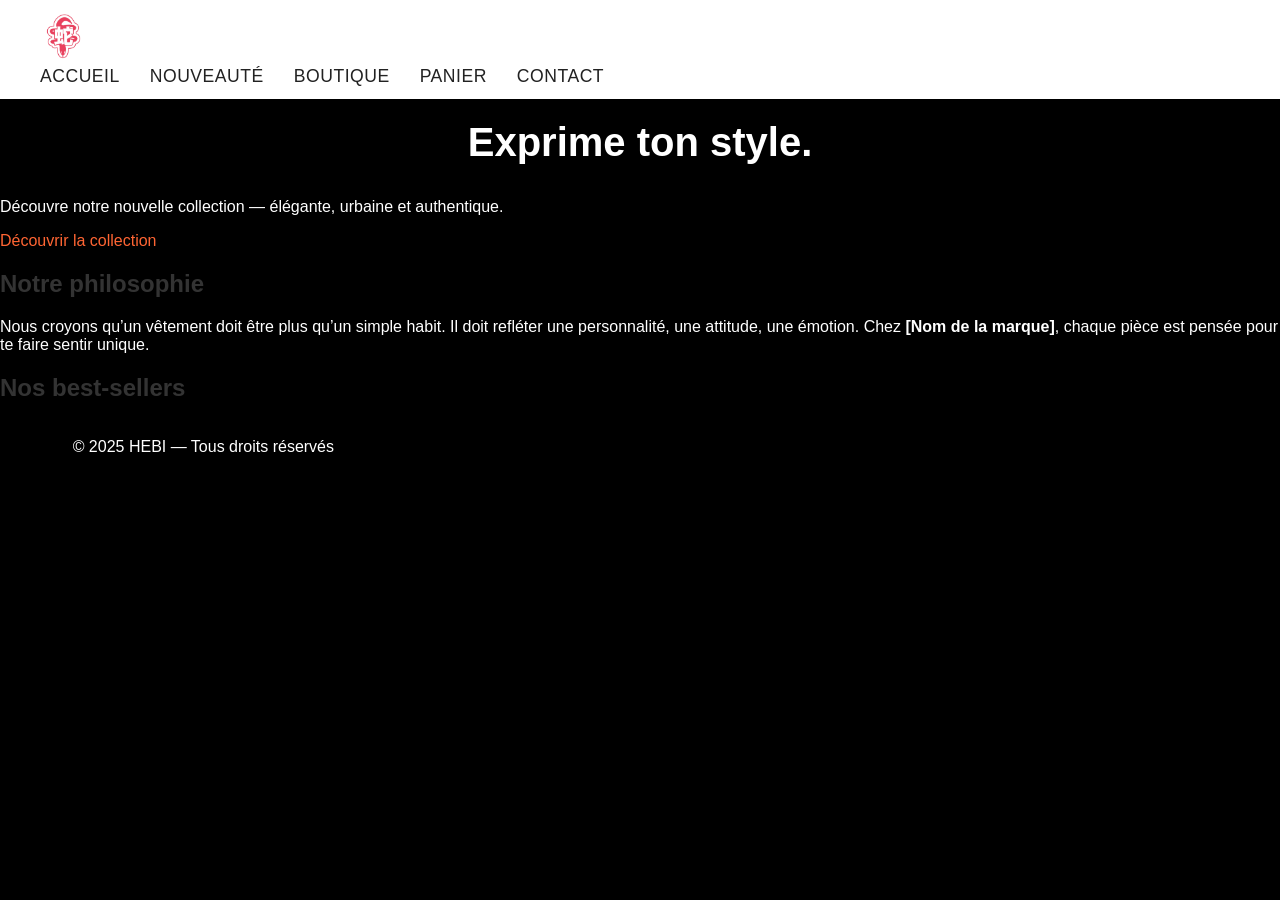
==== index.html @ 14096f30 "Add files via upload" ====
<!DOCTYPE html>
<html lang="fr">
<head>
  <meta charset="UTF-8">
  <meta name="viewport" content="width=device-width, initial-scale=1.0">
  <title>HEBI - Accueil</title>
  <link rel="stylesheet" href="style.css">
</head>

<body>

  <!-- ======= NAVBAR ======= -->
  <header class="navbar">
    <div class="navbar-left">
      <div class="logo">
        <img src="logo.png" alt="Logo de la marque">
      </div>
      <nav class="nav-links">
        <a href="index.html" class="active">Accueil</a>
        <a href="nouveaute.html">Nouveauté</a>
        <a href="boutique.html">Boutique</a>
        <a href="panier.html">Panier</a>
        <a href="contact.html">Contact</a>
      </nav>
    </div>
  </header>


  <!-- ======= HERO SECTION ======= -->
  <section class="hero">
    <div class="hero-content">
      <h1>Exprime ton style.</h1>
      <p>Découvre notre nouvelle collection — élégante, urbaine et authentique.</p>
      <a href="boutique.html" class="btn-primary">Découvrir la collection</a>
    </div>
  </section>


  <!-- ======= PRESENTATION ======= -->
  <section class="presentation">
    <div class="container">
      <h2>Notre philosophie</h2>
      <p>
        Nous croyons qu’un vêtement doit être plus qu’un simple habit.  
        Il doit refléter une personnalité, une attitude, une émotion.  
        Chez <strong>[Nom de la marque]</strong>, chaque pièce est pensée pour te faire sentir unique.
      </p>
    </div>
  </section>


  <!-- ======= PRODUITS PHARES ======= -->
  <section class="produits">
    <div class="container">
      <h2>Nos best-sellers</h2>
      <div class="produits-grid">
        <article class="p
<!-- ======= FOOTER ======= -->
  <footer class="footer">
    <p>&copy; 2025 HEBI — Tous droits réservés</p>
  </footer>
---- style.css ----
/* ================================
   STYLE GLOBAL DU SITE E-BOUTIQUE
   ================================ */

/* ----- BASE GLOBALE ----- */
html {
  font-size: 100%;
  scroll-behavior: smooth;
}

body {
  margin: 0;
  padding: 0;
  font-family: "Verdana", "Segoe UI", sans-serif;
  background: black;
  color: white;
  padding-top: 80px; /* pour compenser la navbar fixe */
}

/* ----- TITRES ----- */
h1 {
  font-size: 2.5em;
  color: white;
  text-align: center;
  margin-top: 40px;
}

h2, h3 {
  color: #333;
}

/* ----- LIENS ----- */
a {
  color: #FF6533;
  text-decoration: none;
  transition: 0.3s ease;
}

a:hover {
  color: #FF4C00;
}

/* ----- BOUTONS ----- */
button, .btn {
  background-color: #FF6533;
  color: #fff;
  border: none;
  padding: 10px 20px;
  border-radius: 5px;
  cursor: pointer;
  font-size: 1em;
  transition: background 0.3s ease, transform 0.2s ease;
}

button:hover, .btn:hover {
  background-color: #FF4C00;
  transform: scale(1.05);
}

/* ----- NAVBAR ----- */
.navbar {
  width: 100%;
  background-color: #fff;
  display: flex;
  justify-content: space-between;
  align-items: center;
  padding: 12px 40px;
  box-shadow: 0 2px 8px rgba(0,0,0,0.1);
  position: fixed;
  top: 0;
  left: 0;
  z-index: 1000;
}

.logo img {
  height: 50px;
  width: auto;
  transition: transform 0.3s ease;
}

.logo img:hover {
  transform: scale(1.05);
}

.nav-links {
  display: flex;
  gap: 30px;
}

.nav-links a {
  color: #222;
  font-size: 1.1em;
  font-weight: 500;
  text-transform: uppercase;
  letter-spacing: 0.5px;
}

.nav-links a:hover {
  color: #FF6533;
  transform: translateY(-2px);
}

/* ----- PANIER ----- */
.cart-container {
  max-width: 800px;
  margin: 2rem auto;
  background: white;
  padding: 2rem;
  border-radius: 8px;
  box-shadow: 0 0 10px rgba(0, 0, 0, 0.1);
}

.cart-item {
  display: flex;
  justify-content: space-between;
  align-items: center;
  border-bottom: 1px solid #ddd;
  padding: 1rem 0;
}

.cart-item img {
  width: 80px;
  height: 80px;
  object-fit: cover;
  border-radius: 6px;
}

.cart-summary {
  text-align: right;
  margin-top: 2rem;
  font-size: 1.2em;
}

/* ----- FORMULAIRE CONTACT ----- */
.contact-container {
  max-width: 600px;
  margin: 3rem auto;
  background: white;
  padding: 2rem;
  border-radius: 8px;
  box-shadow: 0 0 10px rgba(0, 0, 0, 0.1);
}

form label {
  display: block;
  margin-top: 1rem;
  font-weight: bold;
}

form input, form textarea {
  width: 100%;
  padding: 10px;
  margin-top: 6px;
  border: 1px solid #ddd;
  border-radius: 4px;
  font-size: 1em;
}

form textarea {
  resize: vertical;
  height: 120px;
}

form button {
  margin-top: 1.5rem;
  width: 100%;
}

/* ----- RESPONSIVE ----- */
@media (max-width: 768px) {
  .navbar {
    flex-direction: column;
    align-items: flex-start;
    padding: 10px 20px;
  }

  .nav-links {
    flex-direction: column;
    width: 100%;
    gap: 15px;
    margin-top: 10px;
  }

  .nav-links a {
    width: 100%;
    padding: 8px 0;
    border-bottom: 1px solid #eee;
  }

  .cart-container, .contact-container {
    width: 90%;
    padding: 1.5rem;
  }
}
/* === SECTION BOUTIQUE === */
.boutique {
  padding: 60px 20px;
  text-align: center;
}

.boutique .intro-text {
  color: white;
  margin-bottom: 40px;
}

/* === GRILLE DE PRODUITS === */
.produits-grid {
  display: grid;
  grid-template-columns: repeat(3, 1fr);
  gap: 30px;
  justify-items: center;
}

.produit {
  background: #fff;
  border-radius: 15px;
  box-shadow: 0 4px 10px rgba(0,0,0,0.1);
  padding: 20px;
  max-width: 300px;
  transition: transform 0.2s ease, box-shadow 0.2s ease;
}

.produit:hover {
  transform: translateY(-5px);
  box-shadow: 0 6px 15px rgba(0,0,0,0.15);
}

.produit img {
  width: 100%;
  border-radius: 12px;
  margin-bottom: 15px;
}

.produit h3 {
  font-size: 18px;
  margin: 10px 0;
}

.produit .prix {
  font-weight: bold;
  color: #e63946;
  margin-bottom: 10px;
}

.btn-ajout {
  background-color: #1d3557;
  color: white;
  border: none;
  padding: 10px 15px;
  border-radius: 8px;
  cursor: pointer;
  transition: background 0.3s ease;
}

.btn-ajout:hover {
  background-color: #457b9d;
}

/* === Responsive === */
@media (max-width: 1000px) {
  .produits-grid {
    grid-template-columns: repeat(2, 1fr);
  }
}

@media (max-width: 600px) {
  .produits-grid {
    grid-template-columns: 1fr;
  }
}
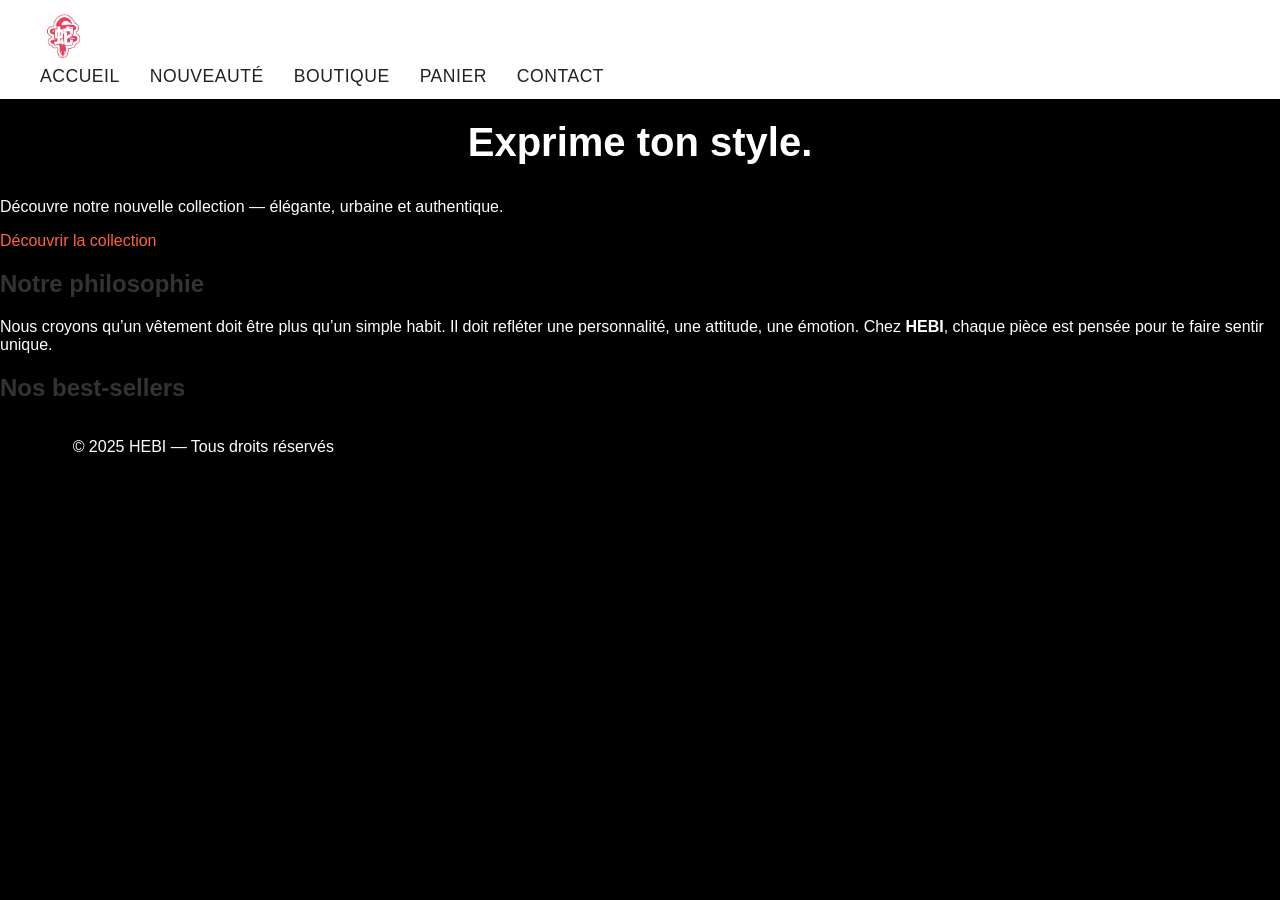
==== commit 7b8e9139: "Update index.html" ====
--- a/index.html
+++ b/index.html
@@ -43,7 +43,7 @@
       <p>
         Nous croyons qu’un vêtement doit être plus qu’un simple habit.  
         Il doit refléter une personnalité, une attitude, une émotion.  
-        Chez <strong>[Nom de la marque]</strong>, chaque pièce est pensée pour te faire sentir unique.
+        Chez <strong>HEBI</strong>, chaque pièce est pensée pour te faire sentir unique.
       </p>
     </div>
   </section>
